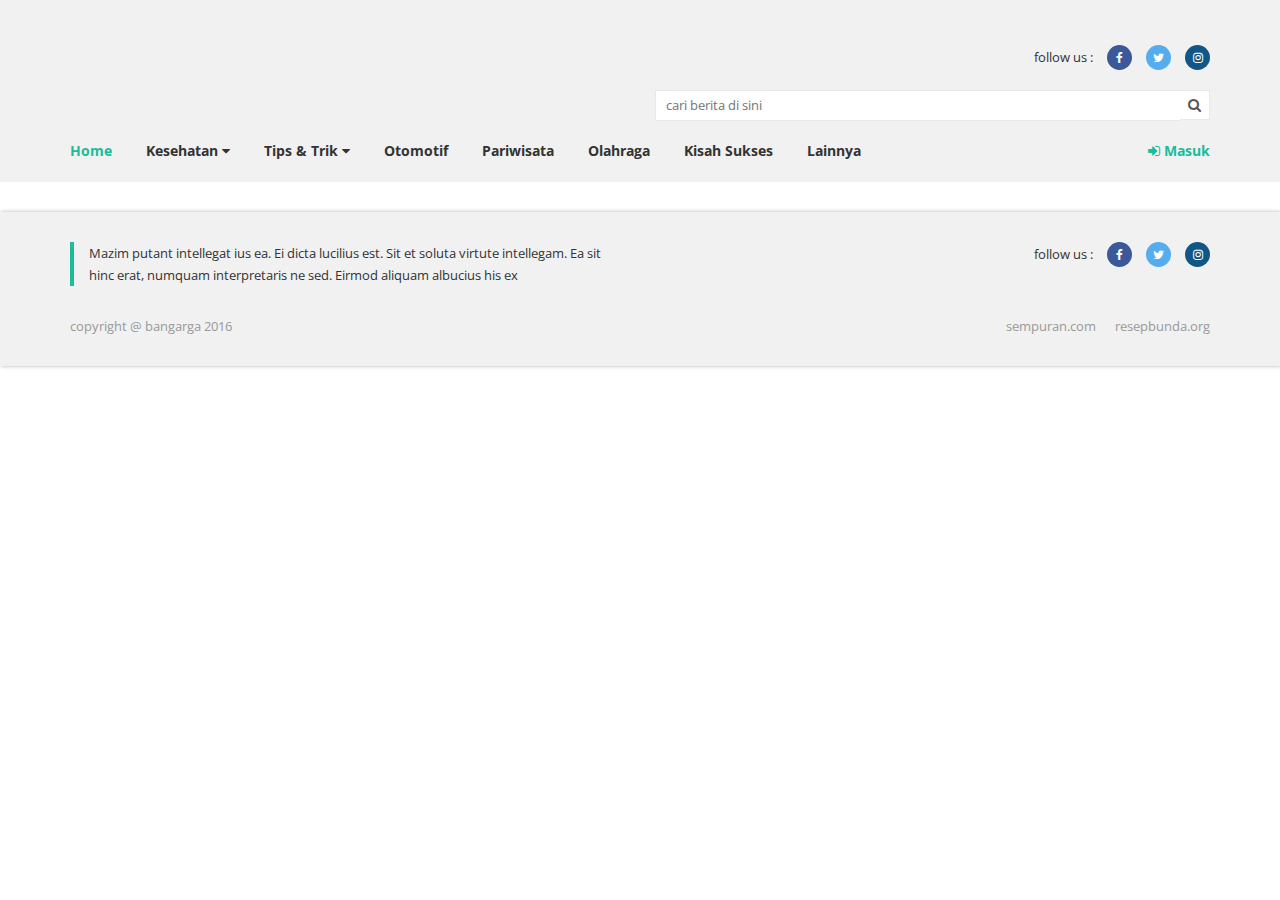
==== add-artikel.html @ 2f2db3d3 "slider dan top group news" ====
<!DOCTYPE html>
<html>
  <head>
    <meta charset="utf-8">
    <meta http-equiv="X-UA-Compatible" content="IE=edge">
    <title>Home</title>

    <meta name="viewport" content="width=device-width, initial-scale=1, maximum-scale=1, user-scalable=no">

    <!-- bootstrap v4-->
    <link rel="stylesheet" href="vendor/bootstrap/css/bootstrap.css" type="text/css" />

    <!-- font awesome -->
    <link rel="stylesheet" href="vendor/font-awesome/css/font-awesome.css" type="text/css" />

    <!-- font open sans -->
    <link href='https://fonts.googleapis.com/css?family=Open+Sans:400,300italic,400italic,600,700,800' rel='stylesheet' type='text/css'>

    <!-- main css -->
    <link rel="stylesheet" href="css/style.css" type="text/css" />

    <!-- component -->
    <link rel="stylesheet" href="css/component.css" type="text/css" />

    <!-- responsive -->
    <link rel="stylesheet" href="css/responsive.css" type="text/css" />


  </head>
  <body>

    <!-- header -->
    <header>
      <div class="container">
        <div class="row">
          <div class="col-md-6 col-sm-6 col-xs-12">
            <!-- logo -->
          </div>
          <div class="col-md-6 col-sm-6 col-xs-12">
            <ul class="socmed">
              <li class="title">follow us : </li>
              <li class="fb"><a href="#"><i class="fa fa-facebook"></i></a></li>
              <li class="tw"><a href="#"><i class="fa fa-twitter"></i></a></li>
              <li class="ig"><a href="#"><i class="fa fa-instagram"></i></a></li>
            </ul>
            <form class="search" method="post">
              <div class="search-form">
                <input type="text" name="" placeholder="cari berita di sini" />
                <div class="button">
                  <button><i class="fa fa-search"></i></button>
                </div>
              </div>
            </form>
          </div>
          <div class="col-md-12">
            <nav class="main-navigation">
              <ul>
                <li class="active"><a href="#">Home</a></li>
                <li class="megamenu">
                  <a href="#">Kesehatan <i class="fa fa-caret-down"></i></a>
                  <ul>
                    <li class="active">
                      <a href="#">Tips Kesehatan</a>
                      <div class="content">
                        <div class="row-content">
                          <article>
                            <figure>
                              <img src="images/top-group-news/tp-news-1.jpg" />
                              <figcaption>
                                <a href="#">Lorem Ipsum dolor Sit Amet Consectetu Adipisicing Elit</a>
                              </figcaption>
                            </figure>
                          </article>

                          <article>
                            <figure>
                              <img src="images/top-group-news/tp-news-2.jpg" />
                              <figcaption>
                                <a href="#">Lorem Ipsum dolor Sit Amet Consectetu Adipisicing Elit</a>
                              </figcaption>
                            </figure>
                          </article>

                          <article>
                            <figure>
                              <img src="images/top-group-news/tp-news-3.jpg" />
                              <figcaption>
                                <a href="#">Lorem Ipsum dolor Sit Amet Consectetu Adipisicing Elit</a>
                              </figcaption>
                            </figure>
                          </article>

                          <article>
                            <figure>
                              <img src="images/top-group-news/tp-news-4.jpg" />
                              <figcaption>
                                <a href="#">Lorem Ipsum dolor Sit Amet Consectetu Adipisicing Elit</a>
                              </figcaption>
                            </figure>
                          </article>
                        </div>
                        <a href="#" class="more">berita lainnya <i class="fa fa-long-arrow-right"></i></a>
                      </div>
                    </li>
                    <li>
                      <a href="#">Informasi Kesehatan</a>
                      <div class="content">
                        <div class="row-content">
                          <article>
                            <figure>
                              <img src="images/top-group-news/tp-news-4.jpg" />
                              <figcaption>
                                <a href="#">Lorem Ipsum dolor Sit Amet Consectetu Adipisicing Elit</a>
                              </figcaption>
                            </figure>
                          </article>

                          <article>
                            <figure>
                              <img src="images/top-group-news/tp-news-1.jpg" />
                              <figcaption>
                                <a href="#">Lorem Ipsum dolor Sit Amet Consectetu Adipisicing Elit</a>
                              </figcaption>
                            </figure>
                          </article>

                          <article>
                            <figure>
                              <img src="images/top-group-news/tp-news-2.jpg" />
                              <figcaption>
                                <a href="#">Lorem Ipsum dolor Sit Amet Consectetu Adipisicing Elit</a>
                              </figcaption>
                            </figure>
                          </article>

                          <article>
                            <figure>
                              <img src="images/top-group-news/tp-news-3.jpg" />
                              <figcaption>
                                <a href="#">Lorem Ipsum dolor Sit Amet Consectetu Adipisicing Elit</a>
                              </figcaption>
                            </figure>
                          </article>
                        </div>
                        <a href="#" class="more">berita lainnya <i class="fa fa-long-arrow-right"></i></a>
                      </div>
                    </li>
                    <li>
                      <a href="#">Prestasi</a>
                      <div class="content">
                        <div class="row-content">
                          <article>
                            <figure>
                              <img src="images/top-group-news/tp-news-2.jpg" />
                              <figcaption>
                                <a href="#">Lorem Ipsum dolor Sit Amet Consectetu Adipisicing Elit</a>
                              </figcaption>
                            </figure>
                          </article>

                          <article>
                            <figure>
                              <img src="images/top-group-news/tp-news-4.jpg" />
                              <figcaption>
                                <a href="#">Lorem Ipsum dolor Sit Amet Consectetu Adipisicing Elit</a>
                              </figcaption>
                            </figure>
                          </article>
                          
                          <article>
                            <figure>
                              <img src="images/top-group-news/tp-news-1.jpg" />
                              <figcaption>
                                <a href="#">Lorem Ipsum dolor Sit Amet Consectetu Adipisicing Elit</a>
                              </figcaption>
                            </figure>
                          </article>

                          <article>
                            <figure>
                              <img src="images/top-group-news/tp-news-3.jpg" />
                              <figcaption>
                                <a href="#">Lorem Ipsum dolor Sit Amet Consectetu Adipisicing Elit</a>
                              </figcaption>
                            </figure>
                          </article>
                        </div>
                        <a href="#" class="more">berita lainnya <i class="fa fa-long-arrow-right"></i></a>
                      </div>
                    </li>
                    <li>
                      <a href="#">Konsultasi</a>
                      <div class="content">
                        <div class="row-content">
                          <article>
                            <figure>
                              <img src="images/top-group-news/tp-news-1.jpg" />
                              <figcaption>
                                <a href="#">Lorem Ipsum dolor Sit Amet Consectetu Adipisicing Elit</a>
                              </figcaption>
                            </figure>
                          </article>

                          <article>
                            <figure>
                              <img src="images/top-group-news/tp-news-2.jpg" />
                              <figcaption>
                                <a href="#">Lorem Ipsum dolor Sit Amet Consectetu Adipisicing Elit</a>
                              </figcaption>
                            </figure>
                          </article>

                          <article>
                            <figure>
                              <img src="images/top-group-news/tp-news-3.jpg" />
                              <figcaption>
                                <a href="#">Lorem Ipsum dolor Sit Amet Consectetu Adipisicing Elit</a>
                              </figcaption>
                            </figure>
                          </article>

                          <article>
                            <figure>
                              <img src="images/top-group-news/tp-news-4.jpg" />
                              <figcaption>
                                <a href="#">Lorem Ipsum dolor Sit Amet Consectetu Adipisicing Elit</a>
                              </figcaption>
                            </figure>
                          </article>
                        </div>
                        <a href="#" class="more">berita lainnya <i class="fa fa-long-arrow-right"></i></a>
                      </div>
                    </li>
                    <li>
                      <a href="#">Pola Hidup</a>
                      <div class="content">
                        <div class="row-content">
                          <article>
                            <figure>
                              <img src="images/top-group-news/tp-news-1.jpg" />
                              <figcaption>
                                <a href="#">Lorem Ipsum dolor Sit Amet Consectetu Adipisicing Elit</a>
                              </figcaption>
                            </figure>
                          </article>

                          <article>
                            <figure>
                              <img src="images/top-group-news/tp-news-4.jpg" />
                              <figcaption>
                                <a href="#">Lorem Ipsum dolor Sit Amet Consectetu Adipisicing Elit</a>
                              </figcaption>
                            </figure>
                          </article>

                          <article>
                            <figure>
                              <img src="images/top-group-news/tp-news-2.jpg" />
                              <figcaption>
                                <a href="#">Lorem Ipsum dolor Sit Amet Consectetu Adipisicing Elit</a>
                              </figcaption>
                            </figure>
                          </article>

                          <article>
                            <figure>
                              <img src="images/top-group-news/tp-news-3.jpg" />
                              <figcaption>
                                <a href="#">Lorem Ipsum dolor Sit Amet Consectetu Adipisicing Elit</a>
                              </figcaption>
                            </figure>
                          </article>
                        </div>
                        <a href="#" class="more">berita lainnya <i class="fa fa-long-arrow-right"></i></a>
                      </div>
                    </li>
                  </ul>
                </li>
                <li class="megamenu">
                  <a href="#">Tips & Trik <i class="fa fa-caret-down"></i></a>
                  <ul>
                    <li class="active">
                      <a href="#">Informasi Kesehatan</a>
                      <div class="content">
                        <div class="row-content">
                          <article>
                            <figure>
                              <img src="images/top-group-news/tp-news-4.jpg" />
                              <figcaption>
                                <a href="#">Lorem Ipsum dolor Sit Amet Consectetu Adipisicing Elit</a>
                              </figcaption>
                            </figure>
                          </article>

                          <article>
                            <figure>
                              <img src="images/top-group-news/tp-news-1.jpg" />
                              <figcaption>
                                <a href="#">Lorem Ipsum dolor Sit Amet Consectetu Adipisicing Elit</a>
                              </figcaption>
                            </figure>
                          </article>

                          <article>
                            <figure>
                              <img src="images/top-group-news/tp-news-2.jpg" />
                              <figcaption>
                                <a href="#">Lorem Ipsum dolor Sit Amet Consectetu Adipisicing Elit</a>
                              </figcaption>
                            </figure>
                          </article>

                          <article>
                            <figure>
                              <img src="images/top-group-news/tp-news-3.jpg" />
                              <figcaption>
                                <a href="#">Lorem Ipsum dolor Sit Amet Consectetu Adipisicing Elit</a>
                              </figcaption>
                            </figure>
                          </article>
                        </div>
                        <a href="#" class="more">berita lainnya <i class="fa fa-long-arrow-right"></i></a>
                      </div>
                    </li>
                    <li>
                      <a href="#">Tips Kesehatan</a>
                      <div class="content">
                        <div class="row-content">
                          <article>
                            <figure>
                              <img src="images/top-group-news/tp-news-1.jpg" />
                              <figcaption>
                                <a href="#">Lorem Ipsum dolor Sit Amet Consectetu Adipisicing Elit</a>
                              </figcaption>
                            </figure>
                          </article>

                          <article>
                            <figure>
                              <img src="images/top-group-news/tp-news-2.jpg" />
                              <figcaption>
                                <a href="#">Lorem Ipsum dolor Sit Amet Consectetu Adipisicing Elit</a>
                              </figcaption>
                            </figure>
                          </article>

                          <article>
                            <figure>
                              <img src="images/top-group-news/tp-news-3.jpg" />
                              <figcaption>
                                <a href="#">Lorem Ipsum dolor Sit Amet Consectetu Adipisicing Elit</a>
                              </figcaption>
                            </figure>
                          </article>

                          <article>
                            <figure>
                              <img src="images/top-group-news/tp-news-4.jpg" />
                              <figcaption>
                                <a href="#">Lorem Ipsum dolor Sit Amet Consectetu Adipisicing Elit</a>
                              </figcaption>
                            </figure>
                          </article>
                        </div>
                        <a href="#" class="more">berita lainnya <i class="fa fa-long-arrow-right"></i></a>
                      </div>
                    </li>
                    <li>
                      <a href="#">Prestasi</a>
                      <div class="content">
                        <div class="row-content">
                          <article>
                            <figure>
                              <img src="images/top-group-news/tp-news-2.jpg" />
                              <figcaption>
                                <a href="#">Lorem Ipsum dolor Sit Amet Consectetu Adipisicing Elit</a>
                              </figcaption>
                            </figure>
                          </article>

                          <article>
                            <figure>
                              <img src="images/top-group-news/tp-news-4.jpg" />
                              <figcaption>
                                <a href="#">Lorem Ipsum dolor Sit Amet Consectetu Adipisicing Elit</a>
                              </figcaption>
                            </figure>
                          </article>
                          
                          <article>
                            <figure>
                              <img src="images/top-group-news/tp-news-1.jpg" />
                              <figcaption>
                                <a href="#">Lorem Ipsum dolor Sit Amet Consectetu Adipisicing Elit</a>
                              </figcaption>
                            </figure>
                          </article>

                          <article>
                            <figure>
                              <img src="images/top-group-news/tp-news-3.jpg" />
                              <figcaption>
                                <a href="#">Lorem Ipsum dolor Sit Amet Consectetu Adipisicing Elit</a>
                              </figcaption>
                            </figure>
                          </article>
                        </div>
                        <a href="#" class="more">berita lainnya <i class="fa fa-long-arrow-right"></i></a>
                      </div>
                    </li>
                    <li>
                      <a href="#">Konsultasi</a>
                      <div class="content">
                        <div class="row-content">
                          <article>
                            <figure>
                              <img src="images/top-group-news/tp-news-1.jpg" />
                              <figcaption>
                                <a href="#">Lorem Ipsum dolor Sit Amet Consectetu Adipisicing Elit</a>
                              </figcaption>
                            </figure>
                          </article>

                          <article>
                            <figure>
                              <img src="images/top-group-news/tp-news-2.jpg" />
                              <figcaption>
                                <a href="#">Lorem Ipsum dolor Sit Amet Consectetu Adipisicing Elit</a>
                              </figcaption>
                            </figure>
                          </article>

                          <article>
                            <figure>
                              <img src="images/top-group-news/tp-news-3.jpg" />
                              <figcaption>
                                <a href="#">Lorem Ipsum dolor Sit Amet Consectetu Adipisicing Elit</a>
                              </figcaption>
                            </figure>
                          </article>

                          <article>
                            <figure>
                              <img src="images/top-group-news/tp-news-4.jpg" />
                              <figcaption>
                                <a href="#">Lorem Ipsum dolor Sit Amet Consectetu Adipisicing Elit</a>
                              </figcaption>
                            </figure>
                          </article>
                        </div>
                        <a href="#" class="more">berita lainnya <i class="fa fa-long-arrow-right"></i></a>
                      </div>
                    </li>
                    <li>
                      <a href="#">Pola Hidup</a>
                      <div class="content">
                        <div class="row-content">
                          <article>
                            <figure>
                              <img src="images/top-group-news/tp-news-1.jpg" />
                              <figcaption>
                                <a href="#">Lorem Ipsum dolor Sit Amet Consectetu Adipisicing Elit</a>
                              </figcaption>
                            </figure>
                          </article>

                          <article>
                            <figure>
                              <img src="images/top-group-news/tp-news-4.jpg" />
                              <figcaption>
                                <a href="#">Lorem Ipsum dolor Sit Amet Consectetu Adipisicing Elit</a>
                              </figcaption>
                            </figure>
                          </article>

                          <article>
                            <figure>
                              <img src="images/top-group-news/tp-news-2.jpg" />
                              <figcaption>
                                <a href="#">Lorem Ipsum dolor Sit Amet Consectetu Adipisicing Elit</a>
                              </figcaption>
                            </figure>
                          </article>

                          <article>
                            <figure>
                              <img src="images/top-group-news/tp-news-3.jpg" />
                              <figcaption>
                                <a href="#">Lorem Ipsum dolor Sit Amet Consectetu Adipisicing Elit</a>
                              </figcaption>
                            </figure>
                          </article>
                        </div>
                        <a href="#" class="more">berita lainnya <i class="fa fa-long-arrow-right"></i></a>
                      </div>
                    </li>
                  </ul>
                </li>
                <li><a href="#">Otomotif</a></li>
                <li><a href="#">Pariwisata</a></li>
                <li><a href="#">Olahraga</a></li>
                <li><a href="#">Kisah Sukses</a></li>
                <li><a href="#">Lainnya</a></li>
                <li class="sign-in"><a href="#"><i class="fa fa-sign-in"></i> Masuk</a></li>
              </ul>
            </nav>
          </div>
        </div>
      </div>
      <section class="login">
        <div class="close-button">
          <i class="fa fa-times"></i>
        </div>
        <div class="wrapper-login">
          <h2>MASUK</h2>
          <span>gunakan akun sosial media anda untuk menulis artikel</span>
          <div class="socmed-btn">
            <a href="#" class="btn fb"><i class="fa fa-facebook"></i> &nbsp facebook</a>
            <a href="#" class="btn gp"><i class="fa fa-google-plus"></i> &nbsp google +</a>
          </div>
          <span>atau masuk dengan akun yang sudah ada</span>
          <form method="post">
            <input type="text" placeholder="username" value="">
            <input type="password" placeholder="password" value="">
            <button type="button" name="button">masuk</button>
          </form>
          <ul class="etc-link">
            <li><a href="#">lupa password</a></li>
            <li><a href="#">belum punya akun</a></li>
          </ul>
        </div>
      </section>
    </header>
    <!-- end of header -->

        <!-- footer -->
    <footer>
      <div class="container">
        <div class="row">
          <div class="col-md-6">
            <p class="describe">
              Mazim putant intellegat ius ea. Ei dicta lucilius est. Sit et soluta virtute intellegam. Ea sit hinc erat, numquam interpretaris ne sed. Eirmod aliquam albucius his ex
            </p>
          </div>
          <div class="col-md-6">
            <ul class="socmed">
              <li class="title">follow us : </li>
              <li class="fb"><a href="#"><i class="fa fa-facebook"></i></a></li>
              <li class="tw"><a href="#"><i class="fa fa-twitter"></i></a></li>
              <li class="ig"><a href="#"><i class="fa fa-instagram"></i></a></li>
            </ul>
          </div>
          <div class="col-md-12 mt-lg">
            <span class="copyright">copyright @ bangarga 2016</span>
            <ul class="related-link">
              <li><a href="#">sempuran.com</a></li>
              <li><a href="#">resepbunda.org</a></li>
            </ul>
          </div>
        </div>
      </div>
    </footer>
    <!-- end of footer -->
  </body>
  <!-- jquery -->
  <script src="vendor/jquery/jquery-3.1.0.min.js"></script>

  <!-- bootstrap v4 js -->
  <script src="vendor/bootstrap/js/bootstrap.min.js"></script>

  <!-- main js -->
  <script src="js/script.js"></script>

  <script src="js/megamenu.js"></script>

  <!-- headline.js -->
  <script src="js/headline.js"></script>

  <!-- slider.js -->
  <script src="js/slider.js"></script>

  <!-- tab news -->
  <script src="js/tab-news.js"></script>

</html>
---- css/style.css ----
*{
  font-family: open sans;
  -webkit-box-sizing: border-box;
  box-sizing: border-box;
}

a:focus{
  text-decoration: none;
}

/*header*/
header{
  width: 100%;
  min-height: 182px;
  background: #f1f1f1;
  margin-bottom: 30px;
}

header .socmed{
  padding-top: 45px;
  padding-bottom: 20px;
  margin: 0;
  display: block;
  width: 100%;
  text-align: right;
}

header .search .search-form{
  display: inline-table;
}

header .search .search-form input{
  display: table-cell;
  width: 100%;
  padding: 5px 10px;
  border: 1px solid #e9e9e9;
  border-right: 0;
  font-size: 13px;
}

header .search .search-form .button{
  display: table-cell;
  width: 1%;
}

header .search .search-form .button button{
  background: #fff;
  padding: 4px 8px;
  border: 1px solid #e9e9e9;
  border-width: 1px 1px 1px 0;
  color: #555;
}

header .search .search-form input:focus,
header .search .search-form .button button:focus{
  outline: none;
}
/*end of header*/

/*main navigation*/
nav.main-navigation ul{
  list-style: none;
  padding-left: 0;
  margin-bottom: 0;
  display: block;
  position: relative;
}

nav.main-navigation ul > li{
  display: inline-block;
  margin-top: 20px;
  margin-right: 30px;
  padding-bottom: 15px;
  position: static;
}

nav.main-navigation ul > li > a{
  font-weight: 700;
  color: #333;
  font-size: 14px;
  position: static;
}

nav.main-navigation ul > li.active > a{
  color: #1abc9c;
}

nav.main-navigation ul > li.sign-in{
  float: right;
  margin-right: 0;
}

nav.main-navigation ul > li.sign-in > a{
  color: #1abc9c;
}

nav.main-navigation ul > li > a:hover{
  text-decoration: none;
  color: #1abc9c;
}

nav.main-navigation ul > li.megamenu > ul{
  border-top: 3px solid #1abc9c;
  background:#fff;
  min-height: 260px;
  width: 100.1%;
  display: none;
  padding: 0 15px 0 0;
  position: absolute;
  top: 57px;
  left: 0;
  z-index: 5;
  overflow: auto;
  -webkit-box-shadow: 0 2px 3px rgba(0, 0, 0, .5);
}

nav.main-navigation ul > li.megamenu.active > ul{
  display: block;
  z-index: 10;
}

nav.main-navigation ul > li.megamenu > ul:before{
  content: " ";
  width: 20%;
  height: 100%;
  background: #f1f1f1;
  position: absolute;
  z-index: 1;
}

nav.main-navigation ul > li.megamenu > ul > li{
  display: block;
  position: static;
  margin: 0;
  padding: 0;
}

nav.main-navigation ul > li.megamenu > ul > li > a{
  display: inline-block;
  width: 20%;
  text-align: right;
  padding: 5px 15px;
  margin-right: 15px;
  border-bottom: 1px solid #f1f1f1;
  position: relative;
  z-index: 3;
}

nav.main-navigation ul > li.megamenu > ul > li.active > a:after{
  content: " ";
  display: block;
  width: 0;
  height: 0;
  border-top: 8px solid transparent;
  border-bottom: 8px solid transparent;
  border-right: 8px solid #fff;
  position: absolute;
  top: 9px;
  right: -3px;
}

nav.main-navigation ul > li.megamenu > ul > li.active:first-child > a:after{
  top: 18px;
}

nav.main-navigation ul > li.megamenu > ul > li:first-child > a{
  padding-top: 15px;
}

nav.main-navigation ul > li.megamenu > ul > li:last-child > a{
  padding-bottom: 15px;
}

nav.main-navigation ul > li.megamenu > ul > li > .content{
  width: 77.368421%;
  position: absolute;
  top: 15px;
  right: 15px;
  display: none;
}

nav.main-navigation ul > li.megamenu > ul > li > .content > .row-content{
  display: block;
  width: 100%;
  overflow: auto;
  margin-bottom: 15px;
}

nav.main-navigation ul > li.megamenu > ul > li > .content > .row-content > article{
  width: 23.72449%;
  float: left;
  margin-right: 1.70068%;
}

nav.main-navigation ul > li.megamenu > ul > li > .content > .row-content > article:last-child{
  margin-right: 0;
}

nav.main-navigation ul > li.megamenu > ul > li > .content > .row-content > article > figure > img{
  width: 100%;
}

nav.main-navigation ul > li.megamenu > ul > li > .content > .row-content > article > figure > figcaption > a{
  display: block; 
  margin-top: 10px;
  font-weight: 700;
  color: #333;
  line-height: 20px;
}

nav.main-navigation ul > li.megamenu > ul > li > .content > a.more{
  font-weight: 600;
  color: #1abc9c;
}

nav.main-navigation ul > li.megamenu > ul > li.active > .content{
  display: block;
}
/*end of main navigation*/

/*login*/

section.login{
  width: 100%;
  height: 100%;
  position: fixed;
  background: rgba(0, 0, 0, .9);
  top: 0;
  z-index: 99999;
  display: none;
  opacity: 0;
  visibility: hidden;
  -webkit-transition: .5s ease-in-out;
  -moz-transition: .5s ease-in-out;
  -ms-transition: .5s ease-in-out;
  -o-transition: .5s ease-in-out;
  transition: .5s ease-in-out;
}

section.login .close-button{
  position: absolute;
  color: #fff;
  top: 0;
  z-index: 99999;
  font-size: 24px;
  top: 15px;
  right: 20px;
}

section.login .close-button:hover{
  cursor: pointer;
}

section.login.active{
  display: block;
  opacity: 1;
  visibility: visible;
}

section.login .wrapper-login{
  position: absolute;
  width: 360px;
  min-height: 100px;
  top: 50%;
  left: 50%;
  -webkit-transform: translate(-50%, -50%);
  -moz-transform: translate(-50%, -50%);
  -ms-transform: translate(-50%, -50%);
  -o-transform: translate(-50%, -50%);
  transform: translate(-50%, -50%);
  background: #fff;
  border-radius: 5px;
  padding: 50px 70px;
  text-align: center;
}

section.login .wrapper-login h2{
  font-size: 26px;
  color: #1abc9c;
  font-weight: 700;
  margin-top: 0;
  margin-bottom: 20px;
}

section.login .wrapper-login span{
  line-height: 20px;
  margin-top: 0;
  margin-bottom: 20px;
  display: block;
}

section.login .wrapper-login .socmed-btn{
  margin-bottom: 20px;
}

section.login .wrapper-login .socmed-btn .btn{
  padding: 6px 13px;
  font-size: 13px;
  color: #fff;
  border-radius: 3px;
  display: inline-block;
  margin-right: 8px;
}

section.login .wrapper-login .socmed-btn .btn:last-child{
  margin-right: 0;
}

section.login .wrapper-login .socmed-btn .btn.fb{
  background: #3b5998;
}

section.login .wrapper-login .socmed-btn .btn.gp{
  background: #dd4b39;
}

section.login .wrapper-login form {
  margin-bottom: 20px;
}

section.login .wrapper-login form input,
section.login .wrapper-login form button{
  display: block;
  width: 100%;
  margin-bottom: 10px;
  font-size: 13px;
  padding: 8px 10px;
  border-radius: 3px;
}

section.login .wrapper-login form input{
  border: 1px solid #ddd;
}

section.login .wrapper-login form button{
  background: #1abc9c;
  color: #fff;
  border: 0;
}

section.login .wrapper-login .etc-link{
  list-style: none;
  padding-left: 0;
  margin-bottom: 0;
}

section.login .wrapper-login .etc-link li{
  display: block;
  margin-bottom: 5px;
}

section.login .wrapper-login .etc-link li:last-child{
  margin-bottom: 0;
}

section.login .wrapper-login .etc-link li a{
  font-size: 13px;
}

section.login .wrapper-login .etc-link li:first-child a{
  color: #999;
}

section.login .wrapper-login .etc-link li:last-child a{
  color: #1abc9c;
}

/*end of login*/

/*end of header*/

/*headline*/
.headline{
  display: block;
  overflow: auto;
  position: relative;
  overflow: hidden;
  margin-bottom: 30px;
}

.headline .title{
  padding: 10px 15px;
  background: #1abc9c;
  color: #fff;
  font-size: 14px;
  font-weight: 800;
  display: block;
  float: left;
}

.headline .body-caption{
  display: block;
  margin-left: 100px;
  background: #f1f1f1;
  margin-right: 55px;
  overflow: hidden;
}

.headline .body-caption .row-caption{
  font-size: 0;
  position: relative;
}

.headline .body-caption .caption{
  width: 100%;
  display: inline-block;
  padding: 10px 15px;
  color: #333;
  white-space: nowrap;
  font-size: 14px;
  font-weight: 600;
}

.headline .control{
  background: #f1f1f1;
  font-size: 18px;
  padding: 8px 15px;
  position: absolute;
  right: 0;
  top: 0;
}

.headline .control .fa{
  margin-right: 5px;
}

.headline .control .fa:last-child{
  margin-right: 0;
}

.headline .control .fa:hover{
  cursor: pointer;
}

/*end of headline*/

.top-news{
  margin-bottom: 30px;
  width: 100%;
  display: block;
}

/*slider*/

.slider{
  width: 51.31579%;
  position: relative;
  margin-right: 1.31579%;
  display: inline-block;
  overflow: hidden;
}

.slider .row-slider{
  width: 100%;
  display: block;
  position: relative;
}

.slider .row-slider article.content{
  float: left;
  position: relative;
}

.slider .row-slider article.content figure img{
  width: 100%;
}

.slider .row-slider article.content figure figcaption{
  padding: 40% 30px 20px 20px;
  position: absolute;
  bottom: 0;
  z-index: 2;
  background: -webkit-linear-gradient(bottom, rgba(0, 0, 0, 1), rgba(0, 0, 0, 0));
  background: -moz-linear-gradient(top, rgba(0, 0, 0, 1), rgba(0, 0, 0, 0));
  background: -o-linear-gradient(top, rgba(0, 0, 0, 1), rgba(0, 0, 0, 0));
  background: linear-gradient(to top, rgba(0, 0, 0, 1), rgba(0, 0, 0, 0));
}

.slider .row-slider article.content figure figcaption a{
  font-size: 24px;
  color: #fff;
  font-weight: 600;
  line-height: 30px;
  text-shadow: 0 0 2px rgba(0, 0, 0, .9);
}

.slider .control{
  width: 100%;
  font-size: 30px;
  position: absolute;
  top: 50%;
  -webkit-transform: translateY(-50%);
  -moz-transform: translateY(-50%);
  -ms-transform: translateY(-50%);
  -o-transform: translateY(-50%);
  transform: translateY(-50%);
  z-index: 5;
}

.slider .control .left{
  line-height: 0;
  padding: 3px 15px 7px 12px;
  background: rgba(255, 255, 255, .8);
  color: #333;
  float: left;
}

.slider .control .right{
  line-height: 0;
  padding: 3px 13px 7px 15px;
  background: rgba(255, 255, 255, .8);
  color: #333;
  float: right;
}

.slider .control .left:hover,
.slider .control .right:hover{
  cursor: pointer;
}

/*end of slider*/

/*top group news*/

.top-group-news{
  width: 47.36842%;
  height: 30px;
  display: inline-block;
  margin-right: -4px;
}

.top-group-news article{
  position: relative;
  width: 48.61111%;
  display: inline-block;
  margin-right: 1.79999%;
  overflow: hidden;
}

.top-group-news article:nth-child(2),
.top-group-news article:nth-child(4){
  margin-right: 0;
}

.top-group-news article:nth-child(1),
.top-group-news article:nth-child(2){
  margin-bottom: 2.0111%;
}

.top-group-news article figure img{
  width: 100%;
}

.top-group-news article figcaption{
  position: absolute;
  bottom: 0;
  font-size: 14px;
  line-height: 20px;
  color: #fff;
  font-weight: 600;
  padding: 50px 15px 10px 15px;
  background: -webkit-linear-gradient(bottom, rgba(0, 0, 0, .8), rgba(0, 0, 0, 0));
  background: -moz-linear-gradient(top, rgba(0, 0, 0, .8), rgba(0, 0, 0, 0));
  background: -o-linear-gradient(top, rgba(0, 0, 0, .8), rgba(0, 0, 0, 0));
  background: linear-gradient(to top, rgba(0, 0, 0, .8), rgba(0, 0, 0, 0));
  margin: 0;
}

.top-group-news article figcaption a{
  color: #fff;
  font-size: 16px;
}

/*end of top group news*/

/*tab news*/

.tab-news{
  position: relative;
  width: 100%;
  display: block;
  margin-bottom: 60px;
}

.tab-news:before{
  content: " ";
  width: 100%;
  height: 5px;
  display: block;
  position: absolute;
  background: #e9e9e9;
  top: 35px;
}

.tab-news section {
  display: inline-block;
}

.tab-news section h4.nav{
  font-size: 14px;
  font-weight: 800;
  margin-bottom: 35px;
  margin-right: 20px;
}

.tab-news section h4.nav:hover{
  cursor: pointer;
  color: #1abc9c;
}

.tab-news section.active h4.nav{
  color: #1abc9c;
}

.tab-news section .row-content{
  display: none;
  visibility: hidden;
  position: absolute;
  left: 0;
  right: 0;
  -webkit-transition: 1s ease-in-out;
  -moz-transition: 1s ease-in-out;
  -ms-transition: 1s ease-in-out;
  -o-transition: 1s ease-in-out;
  transition: 1s ease-in-out;
}

.tab-news section.active .row-content{
  display: block;
  visibility: visible;
}

/*end of tab news*/

/*adsense 300x250*/

.ads-square{
  width: 300px;
  height: 250px;
  display: block;
  margin-left: auto;
  margin-right: auto;
}

.ads-square figure a img{
  width: 100%;
}

/*end of adsense 300x250*/

/*adsense 728x90*/

.ads-rect{
  width: 728px;
  height: 90px;
  display: block;
  margin: 0 0 60px 0;
}

/*end of adsense 728x90*/

/*newsletter*/

.newsletter{
  background: #f1f1f1;
  padding: 0 30px 30px 30px;
  text-align: center;
}

.newsletter h5.title{
  padding: 10px 15px;
  margin: 0;
  margin-bottom: 30px;
  background: #1abc9c;
  font-weight: 800;
  color: #fff;
  display: inline-block;
}

.newsletter p{
  margin-bottom: 15px;
}

.newsletter .input-group .form-control,
.newsletter .input-group .input-group-btn .btn{
  border-radius: 0;
}

.newsletter .input-group .form-control{
  -webkit-box-shadow: none;
  -moz-box-shadow: none;
  -ms-box-shadow: none;
  -o-box-shadow: none;
  box-shadow: none;
  border-color: #e9e9e9;
  font-size: 13px;
}

.newsletter .input-group .input-group-btn .btn{
  border-color: #1abc9c;
  background: #1abc9c;
  color: #fff;
}

.newsletter .socmed{
  margin-bottom: 0;
}

/*end of newsletter*/

/*news category*/

.news-category ul{
  list-style: none;
  padding-left: 0;
}

.news-category ul li{
  display: block;
  margin-bottom: 15px;
}

.news-category ul li a{
  font-size: 16px;
  font-weight: 700;
  color: #333;
}

.news-category ul li a .fa{
  font-size: 10px;
  color: #1abc9c;
}

.news-category ul li a:hover{
  text-decoration: none;
  color: #1abc9c;
}


.news-category ul li .view{
  font-size: 13px;
  color: #999;
}

/*end of news category*/

/*top users*/

.top-users ul{
  padding-left: 0;
  list-style: none;
}

.top-users ul li {
  display: block;
  margin-bottom: 20px;
  position: relative;
}

.top-users ul li figure img{
  width: 50px;
  height: 50px;
  border-radius: 50%;
  margin-right: 15px;
}

.top-users ul li figure figcaption{
  display: inline-block;
}

.top-users ul li figure figcaption h5.name{
  font-weight: 700;
  margin-bottom: 8px;
  margin-top: 5px;
}

.top-users ul li figure figcaption span.post-count{
  font-size: 13px;
  color: #999;
}

.top-users ul li a{
  position: absolute;
  top: 50%;
  right: 0;
  transform: translateY(-50%);
  color: #1abc9c;
}

footer{
  background: #f1f1f1;
  padding: 30px 0;
  -webkit-box-shadow: 1px 0 4px rgba(0, 0, 0, .3);
  -moz-box-shadow: 1px 0 4px rgba(0, 0, 0, .3);
  -ms-box-shadow: 1px 0 4px rgba(0, 0, 0, .3);
  -o-box-shadow: 1px 0 4px rgba(0, 0, 0, .3);
  box-shadow: 1px 0 4px rgba(0, 0, 0, .3);
}

footer .describe{
  border-left: 4px solid #1abc9c;
  padding-left: 15px;
  line-height: 22px;
  margin-bottom: 0;
  font-size: 13px;
}

footer .copyright{
  color: #999;
  font-size: 13px;
}

footer .related-link{
  padding-left: 0;
  margin-bottom: 0;
  float: right;
}

footer .related-link li{
  display: inline-block;
  margin-right: 15px;
}

footer .related-link li:last-child{
  margin-right: 0;
}

footer .related-link li a{
  font-size: 13px;
  color: #999;
}

footer .socmed{
  text-align: right;
}

/*end of top users*/

/*breadcrumb*/
.bread-crumb{
  padding: 15px;
  display: block;
  background: #f1f1f1;
  overflow: auto;
  margin-bottom: 30px;
}

.bread-crumb h4{
  font-weight: 800;
  margin-top: 0;
  margin-bottom: 0;
  color: #1abc9c;
  float: left;
}

.bread-crumb ul{
  list-style: none;
  padding-left: 0;
  float: right;
  margin-bottom: 0;
}

.bread-crumb ul > li{
  display: inline-block;
  font-size: 13px;
}

.bread-crumb ul > li:after{
  content: "/";
  margin-left: 3px;
}

.bread-crumb ul > li:last-child:after{
  content: "";
}

.bread-crumb ul > li:last-child{
  font-weight: 700;
  color: #1abc9c;
}
/*end of breadcrumb*/

/*list news*/
.list-news{
  display: block;
  margin-bottom: 50px;
  overflow-y: auto;
}

.list-news .image-news{
  float: left;
}

.list-news .content-news{
  display: block;
  margin-left: 292px; 
}

.list-news .content-news .title-news h4{
  line-height: 26px;
  font-weight: 700;
  color: #333;
  margin-top: 0;
  margin-bottom: 15px;
}

.list-news .content-news p{
  line-height: 22px;
  margin-bottom: 20px;
}

.list-news .content-news .writer-news{
  float: left;
  width: 50%;
}

.list-news .content-news .writer-news .frame-img{
  width: 35px;
  height: 35px;
  overflow: hidden;
  border-radius: 50%;
  float: left;
}

.list-news .content-news .writer-news .frame-img img{
  width: 35px;
}

.list-news .content-news .writer-news .name-writer{
  display: block;
  margin-left: 50px;
  color: #1abc9c;
  font-weight: 700;
}

.list-news .content-news .writer-news .date{
  font-size: 13px;
  display: block;
  margin-left: 50px;
  color: #999;
}

.list-news .content-news .readmore{
  float: right;
  font-weight: 700;
  color: #333;
  display: block;
  margin-top: 6px;
}

.list-news .content-news a h4:hover,
.list-news .content-news a:hover{
  color: #1abc9c;
  text-decoration: none
}
/*end of list news*/

/*detail news*/

.detail-news .title-news{
  font-weight: 700;
  margin-top: 0;
  margin-bottom: 20px;
  line-height: 32px;
}

.detail-news .meta-news{
  display: block;
  margin-bottom: 20px;
  overflow-y: auto;
}

.detail-news .meta-news .writer-news{
  float: left;
  width: 50%;
  overflow-y: auto;
}

.detail-news .meta-news .writer-news .frame-img{
  width: 35px;
  height: 35px;
  float: left;
  overflow: hidden;
  border-radius: 50%;
}

.detail-news .meta-news .writer-news .frame-img img{
  width: 35px;
}

.detail-news .meta-news .writer-news .name-writer{
  display: block;
  margin-left: 50px;
  font-weight: 700;
  color: #1abc9c;
}

.detail-news .meta-news .writer-news .date{
  display: block;
  font-size: 13px;
  margin-left: 50px;
  color: #999;
}

.detail-news .meta-news .meta-counter{
  float: right;
  width: 50%;
  color: #999;
  margin-top: 7px;
  text-align: right;
}

.detail-news .meta-news .meta-counter .view,
.detail-news .meta-news .meta-counter .comments{
  display: inline-block;
}

.detail-news .meta-news .meta-counter .view{
  margin-right: 20px;
}

.detail-news .share-news{
  display: block;
  margin-bottom: 30px;
}

.detail-news .share-news .counter-share{
  display: inline-block;
  font-weight: 700;
  margin-right: 10px;
}

.detail-news .share-news .share-button{
  color: #fff;
  padding: 6px 12px;
  display: inline-block;
  font-size: 12px;
  margin-right: 10px;
  margin-bottom: 10px;
}

.detail-news .share-news .share-button.fb{
  background: #3b5998;
}

.detail-news .share-news .share-button.tw{
  background: #55acee;
}

.detail-news .share-news .share-button.gp{
  background: #dd4b39;
}

.detail-news .main-image-news{
  margin-bottom: 15px;
}

.detail-news p{
  line-height: 22px;
}

.detail-news .tag-news{
  display: block;
  margin: 30px 0;
}

.detail-news .tag-news h5{
  font-weight: 700;
  margin-top: 0;
  margin-bottom: 15px;
}

.detail-news .tag-news ul{
  display: block;
  list-style: none;
  padding-left: 0;
}

.detail-news .tag-news ul li{
  display: inline-block;
  margin-right: 3px;
  margin-bottom: 7px;
}

.detail-news .tag-news ul li a{
  background: #1abc9c;
  display: block;
  color: #fff;
  font-size: 13px;
  padding: 6px 12px;
}

.detail-news .tag-news ul li a:before{
  content: "# ";
}

/*end of detail news*/

.sidebar{
  padding-left: 30px;
}

/*widget profile*/

.widget-profile{
  display: block;
  margin-bottom: 30px;
}

.widget-profile .thumb-writer{
  background: #1abc9c;
  padding: 25px;
  border-radius: 3px 3px 0 0;
}

.widget-profile .thumb-writer .frame-photo{
  width: 150px;
  height: 150px;
  display: block;
  margin-left: auto;
  margin-right: auto;
  margin-bottom: 20px;
  border-radius: 50%;
  overflow: hidden;
  border: 7px solid rgba(255, 255, 255, .3);
}

.widget-profile .thumb-writer .frame-photo img{
  width: 150px;
}

.widget-profile .thumb-writer .name-writer{
  font-weight: 700;
  font-size: 16px;
  color: #fff;
  text-align: center;
  display: block;
  margin-bottom: 15px;
}

.widget-profile .thumb-writer .socmed-writer{
  list-style: none;
  padding-left: 0;
  text-align: center;
  margin-bottom: 0;
}

.widget-profile .thumb-writer .socmed-writer li{
  display: inline-block;
  margin-right: 10px;
}

.widget-profile .thumb-writer .socmed-writer li:last-child{
  margin-right: 0;
}

.widget-profile .thumb-writer .socmed-writer li a{
  font-size: 16px;
  color: #fff;
}

.widget-profile .meta-writer{
  background: #f1f1f1;
  border-radius: 0 0 3px 3px;
  padding: 25px;
  overflow-y: auto;
  position: relative;
}

.widget-profile .meta-writer:after{
  content: " ";
  width: 1px;
  height: 43px;
  background: #d4d4d4;
  display: block;
  position: absolute;
  top: 50%;
  left: 49%;
  -webkit-transform: translateY(-50%);
  -moz-transform: translateY(-50%);
  -ms-transform: translateY(-50%);
  -o-transform: translateY(-50%);
  transform: translateY(-50%);
}

.widget-profile .meta-writer .counter-post,
.widget-profile .meta-writer .counter-win{
  font-size: 20px;
  font-weight: 700;
  width: 50%;
  text-align: center;
}

.widget-profile .meta-writer .counter-post{
  float: left;
  padding-right: 20px;
}

.widget-profile .meta-writer .counter-win{
  float: left;
  padding-left: 20px;
}

.widget-profile .meta-writer .counter-post:after,
.widget-profile .meta-writer .counter-win:after{
  display: block;
  font-size: 14px;
  color: #999;
  font-weight: 400;
}

.widget-profile .meta-writer .counter-post:after{
  content: "post";
}

.widget-profile .meta-writer .counter-win:after{
  content: "win";
}

/*end of widget profile*/

/*widget about*/

.widget-about{
  display: block;
  margin-bottom: 30px;
  background: #f1f1f1;
  padding: 25px;
}

.widget-about h4{
  font-weight: 700;
  margin-bottom: 30px;
}

.widget-about p{
  line-height: 22px;
}

/*end of widget about*/

/*timeline posting*/

.timeline-posting{
  border-left: 2px solid #ddd;
  margin-bottom: 50px;
}

.timeline-posting .list-timeline-posting{
  padding-left: 20px;
  position: relative;
  padding-bottom: 40px;
}

.timeline-posting .list-timeline-posting:last-child{
  padding-bottom: 0;
}

.timeline-posting .list-timeline-posting:before{
  content: "";
  width: 10px;
  height: 10px;
  border-radius: 50%;
  background: #1abc9c;
  display: block;
  position: absolute;
  left: -6px;
}

.timeline-posting .list-timeline-posting .date-posting{
  font-size: 13px;
  color: #999;
  display: block;
  margin-bottom: 10px;
  position: relative;
  top: -4px;
}

.timeline-posting .list-timeline-posting figure{
  overflow-y: auto;
}

.timeline-posting .list-timeline-posting .image-news-timeline{
  float: left;
}

.timeline-posting .list-timeline-posting a h4{
  display: block;
  margin-left: 188px;
  margin-top: 0;
  font-weight: 700;
  line-height: 24px;
  color: #333;
}

.timeline-posting .list-timeline-posting p{
  display: block;
  margin-left: 188px;
  line-height: 22px;
}

.timeline-posting .list-timeline-posting .meta{
  display: block;
  margin-left: 188px;
  color: #999;
}

.timeline-posting .list-timeline-posting .meta .view-count{
  margin-right: 15px;
}

.timeline-posting .list-timeline-posting .meta .view-count:before{
  content: "\f06e";
  font-family: fontAwesome;
  margin-right: 5px;
}

.timeline-posting .list-timeline-posting .meta .comment-count:before{
  content: "\f075";
  font-family: fontAwesome;
  margin-right: 5px;
}

/*end of timeline posting*/
---- css/component.css ----
/*meta category thumbnail*/
.category-thumb{
  position: absolute;
  right: 0;
  z-index: 3;
  background: #1abc9c;
  color: #fff;
  font-size: 13px;
  text-transform: uppercase;
  font-weight: 700;
  padding: 8px 13px;
}
/*end of meta category thumbnail*/

/*social media*/
.socmed{
  list-style: none;
  padding-left: 0;
}

.socmed li{
  display: inline-block;
  margin-right: 10px;
}

.socmed li:last-child{
  margin-right: 0;
}

.socmed li.title{
  font-size: 13px;
  color: #333;
}

.socmed li a{
  width: 25px;
  height: 25px;
  color: #fff;
  border-radius: 50%;
  display: block;
  text-align: center;
  padding: 4px 0;
  font-size: 12px;
}

.socmed.big li a{
  width: 35px;
  height: 35px;
  font-size: 16px;
  padding: 6px 0;
}

.socmed li.fb a{
  background: #3b5998;
}

.socmed li.tw a{
  background: #55acee;
}

.socmed li.ig a{
  background: #125688;
}
/*end of social media*/

/*title section*/
  .title-section{
    font-weight: 800;
    display: block;
    margin-top: 0;
    padding-bottom: 15px;
    margin-bottom: 15px;
    border-bottom: 5px solid #e9e9e9;
  }
/*end of title section*/

/*big news*/
article.big-news figure{
  width: 100%;
  overflow: hidden;
}

article.big-news figure img{
  width: 100%;
}

article.big-news figcaption h4{
  font-size: 16px;
  font-weight: 700;
  line-height: 24px;
  margin: 10px 0;
  color: #333;
}

article.big-news figcaption h4:hover{
  color: #1abc9c;
}

article.big-news figcaption a:hover{
  text-decoration: none;
}

article.big-news figcaption .meta{
  font-size: 12px;
  font-weight: 700;
}

article.big-news figcaption .meta span{
  display: inline-block;
  margin-right: 15px;
}

article.big-news figcaption .meta span:last-child{
  margin-right: 0;
}

article.big-news figcaption .meta .date{
  color: #999;
}

article.big-news figcaption{
  font-size: 14px;
  line-height: 24px;
}

article.big-news p{
  margin-top: 10px;
}
/*end of big news*/

/*small news*/
.small-article article {
  display: block;
  overflow: auto;
  margin-bottom: 30px;
}

.small-article article:last-child{
  margin-bottom: 0;
}

.small-article article figure{
  width: 100%;
  overflow: hidden;
}

.small-article article figure img{
  width: 124px;
  float: left;
  margin-right: 15px;
}

.small-article article figcaption h4{
  font-size: 14px;
  font-weight: 700;
  line-height: 20px;
  color: #333;
  margin: 0 0 5px 0;
}

.small-article article figcaption h4:hover{
  color: #1abc9c;
}

.small-article article figcaption a:hover{
  text-decoration: none;
}

.small-article article figcaption .meta{
  font-size: 12px;
  font-weight: 700;
}

.small-article article figcaption .meta span{
  margin-right: 15px;
}

.small-article article figcaption .meta span:last-child{
  margin-right: 0;
}

.small-article article figcaption .meta .date{
  color: #999;
}
/*end of small news*/

/*contextual class*/

/*margin top small*/
.mt-sm{ margin-top: 5px; }

/*margin top medium*/
.mt-md{ margin-top: 15px; }

/*margin top large*/
.mt-lg{ margin-top: 30px; }

/*margin top extra large*/
.mt-xl{ margin-top: 60px; }

/*margin bottom small*/
.mb-sm{ margin-bottom: 5px; }

/*margin bottom medium*/
.mb-md{ margin-bottom: 15px; }

/*margin bottom large*/
.mb-lg{ margin-bottom: 30px; }

/*margin bottom extra large*/
.mb-xl{ margin-bottom: 60px; }

/*margin left small*/
.ml-sm{ margin-left: 5px; }

/*margin left medium*/
.ml-md{ margin-left: 15px; }

/*margin left large*/
.ml-lg{ margin-left: 30px; }

/*margin left extra large*/
.ml-xl{ margin-left: 60px; }

/*margin right small*/
.mr-sm{ margin-right: 5px; }

/*margin right medium*/
.mr-md{ margin-right: 15px; }

/*margin right large*/
.mr-lg{ margin-right: 30px; }

/*margin right extra large*/
.mr-xl{ margin-right: 60px; }

/*end of contextual class*/
---- css/responsive.css ----
@media (max-width: 1199px){

}

@media (max-width: 991px){
  /*megamenu*/
  nav.main-navigation ul > li.megamenu > ul{
    margin-top: 15px;
    top: auto;
    padding-right: 0;
    max-height: 500px;
  }

  nav.main-navigation ul > li.megamenu > ul:before{
    display: none;
  }

  nav.main-navigation ul > li.megamenu > ul > li > a{
    display: block;
    width: 100%;
    text-align: left;
    padding: 15px;
    border-bottom: 0;
    border-top: 1px solid #e9e9e9;
    position: relative;
  }

  nav.main-navigation ul > li.megamenu > ul > li.active > a:after{
    display: none;
  }

  nav.main-navigation ul > li.megamenu > ul > li > a:after{
    content: "\f0d7";
    font-family: FontAwesome;
    position: absolute;
    right: 15px;
  }

  nav.main-navigation ul > li.megamenu > ul > li.active > a:after{
    content: " ";
  }

  nav.main-navigation ul > li.megamenu > ul > li > .content{ 
    position: static;
    width: 100%;
    padding: 0 15px 15px 15px;
  }

  nav.main-navigation ul > li.megamenu > ul > li.active > .content{

  }
  /*end of megamenu*/

  /*slider*/
  .slider{
    width: 100%;
    margin-bottom: 15px;
  }
  /*end of slider*/

  /*top group news*/
  .top-group-news{
    width: 100%;
  }
  /*end of top group news*/

  /*sidebar*/

  .sidebar{
    padding-left: 15px;
  }

  /*end of sidebar*/

  /*footer*/

  footer .describe{
    margin-bottom: 30px;
  }

  footer .related-link{
    float: none;
    margin-top: 20px;
  }

  /*end of footer*/
}

@media (min-width: 992px) and (max-width: 1199px){

  /*slider*/
  .slider{
    width: 482px;
    height: 292px;
  }
  /*end of slider*/

  /*top group news*/
  .top-group-news article{
    width: 214px;
    height: 139px;
  }
  /*end of top group news*/

  /*ads rectangle*/
  .ads-rect{
    display: none !important;
  }
  /*end of ads rectangle*/
}

@media (min-width: 768px) and (max-width: 991px){
}

@media (max-width: 767px){
  
  /*header*/

  header .socmed{
    text-align: left;
  }

  /*end of header*/

  /*megamenu*/
  nav.main-navigation ul > li.megamenu > ul > li > .content > .row-content > article{
    width: 48.88392%;
    margin-bottom: 20px;
  }

  nav.main-navigation ul > li.megamenu > ul > li > .content > .row-content > article:nth-child(3),
  nav.main-navigation ul > li.megamenu > ul > li > .content > .row-content > article:nth-child(4){
      margin-bottom: 0;
  }

  nav.main-navigation ul > li.megamenu > ul > li > .content > .row-content > article:nth-child(2){
    margin-right: 0;
  }
  /*end of megamenu*/

  /*tab news*/
  .tab-news .row-content .right{
    margin-top: 30px;
  }
  /*end of tab news*/

  /*list news*/
  .list-news .image-news{
    float: none;
    display: block;
    margin-bottom: 20px;
    width: 100%;
  }

  .list-news .content-news{
    margin-left: 0;
  }
  /*end of list news*/

  /*timeline news*/

  .timeline-posting .list-timeline-posting .image-news-timeline{
    float: none;
    display: block;
    margin-bottom: 20px;
    width: 100%;
  }

  .timeline-posting .list-timeline-posting a h4,
  .timeline-posting .list-timeline-posting p,
  .timeline-posting .list-timeline-posting .meta{
    margin-left: 0;
  }

  /*end of timeline news*/

  /*footer*/

  footer .socmed{
    text-align: left;
  }

  /*end of footer*/
}

@media (max-width: 568px){

  /*slider*/
  .slider .row-slider article.content figure figcaption a{
    font-size: 18px;
    line-height: 20px;
  }
  /*end of slider*/

  /*top group news*/
  .top-group-news article{
    width: 100%;
  }
  /*end of top group news*/

  .tab-news section h4.nav{
    font-size: 12px;
    margin-right: 7px;
  }

  /*list news*/

  .list-news .content-news .writer-news,
  .list-news .content-news .readmore{
    display: block;
    float: none;
    width: 100%;
  }

  .list-news .content-news .writer-news{
    margin-bottom: 20px;
  }

  /*end of list news*/

  /*detail news*/

  .detail-news .meta-news .writer-news,
  .detail-news .meta-news .meta-counter{
    float: none;
    display: block;
    width: 100%;
  }

  .detail-news .meta-news .writer-news{
    margin-bottom: 20px;
  }

  .detail-news .meta-news .meta-counter{
    text-align: left;
  }

  /*end of detail news*/
}
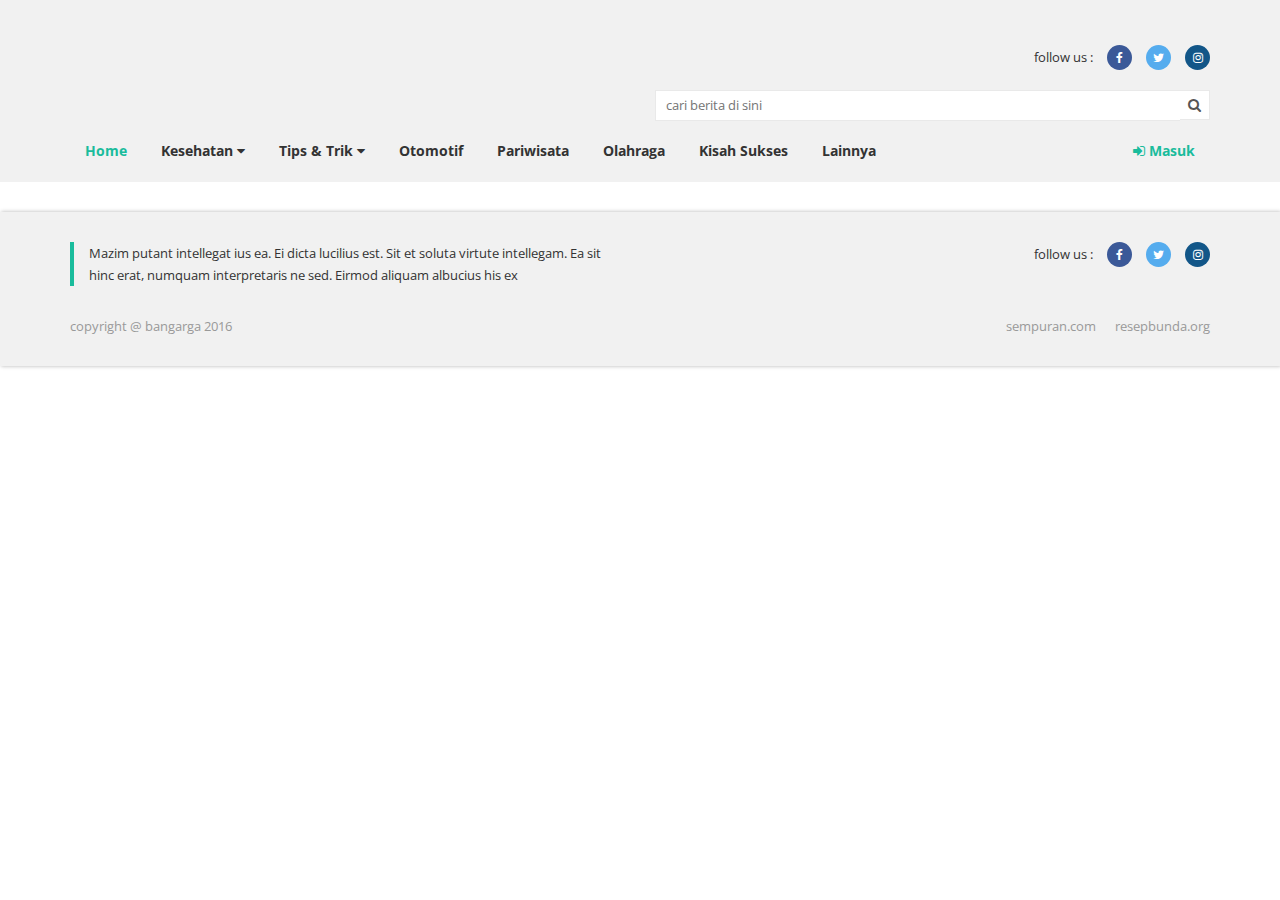
==== commit 21fbbef0: "navigation" ====
--- a/add-artikel.html
+++ b/add-artikel.html
@@ -53,7 +53,10 @@
             </form>
           </div>
           <div class="col-md-12">
-            <nav class="main-navigation">
+            <nav class="main-navigation col-sm-12 col-xs-12">
+              <div class="mobile-nav-button">
+                <span><i class="fa fa-bars"></i></span>
+              </div>
               <ul>
                 <li class="active"><a href="#">Home</a></li>
                 <li class="megamenu">
--- a/css/style.css
+++ b/css/style.css
@@ -58,6 +58,22 @@
 /*end of header*/
 
 /*main navigation*/
+nav.main-navigation{
+  position: relative;
+}
+
+nav.main-navigation .mobile-nav-button{
+  display: none;
+}
+
+nav.main-navigation .mobile-nav-button span{
+  display: inline-block;
+  border: 2px solid #555;
+  padding: 5px 10px;
+  border-radius: 5px;
+  color: #555;
+}
+
 nav.main-navigation ul{
   list-style: none;
   padding-left: 0;
--- a/css/responsive.css
+++ b/css/responsive.css
@@ -122,10 +122,80 @@
 
   /*end of header*/
 
-  /*megamenu*/
+  /*navigation*/
+
+  nav.main-navigation{
+    display: block;
+    height: 100%;
+    margin-top: 15px;
+    margin-left: -15px;
+    margin-right: -15px;
+    background: #e9e9e9;
+    border-top: 1px solid #ddd;
+  }
+
+  nav.main-navigation .mobile-nav-button{
+    padding: 15px 0;
+    margin-right: 15px;
+    display: block;
+    overflow-y: auto;
+  }
+
+  nav.main-navigation .mobile-nav-button span{
+    float: right;
+  }
+
+  nav.main-navigation .mobile-nav-button span:hover{
+    cursor: pointer;
+  }
+
+  nav.main-navigation > ul{
+    width: 100%;
+    max-height: 350px;
+    overflow-y: auto;
+    display: block;
+    background: #f1f1f1;
+    border-top: 1px solid #ddd;
+    position: absolute;
+    z-index: 9999;
+    display: none;
+    -webkit-box-shadow: 0 3px 3px rgba(0, 0, 0, .35);
+    -moz-box-shadow: 0 3px 3px rgba(0, 0, 0, .35);
+    box-shadow: 0 3px 3px rgba(0, 0, 0, .35);
+  }
+
+  nav.main-navigation > ul.active{
+    display: block;
+  }
+
+  nav.main-navigation ul > li{
+    display: block;
+    margin-right: 0;
+    margin-top: 0;
+    padding-bottom: 0;
+  }
+
+  nav.main-navigation ul > li.sign-in{
+    float: none;
+  }
+
+  nav.main-navigation ul > li > a{
+    display: block;
+    padding: 15px;
+  }
+
+  nav.main-navigation ul > li.megamenu.active > ul{
+    max-height: 100%;
+    overflow: visible;
+    position: static;
+    -webkit-box-shadow: none;
+    -moz-box-shadow: none;
+    box-shadow: none;
+  }
+
   nav.main-navigation ul > li.megamenu > ul > li > .content > .row-content > article{
-    width: 48.88392%;
-    margin-bottom: 20px;
+    width: 100%;
+    margin-bottom: 30px;
   }
 
   nav.main-navigation ul > li.megamenu > ul > li > .content > .row-content > article:nth-child(3),
@@ -136,7 +206,8 @@
   nav.main-navigation ul > li.megamenu > ul > li > .content > .row-content > article:nth-child(2){
     margin-right: 0;
   }
-  /*end of megamenu*/
+
+  /*end of navigation*/
 
   /*tab news*/
   .tab-news .row-content .right{
